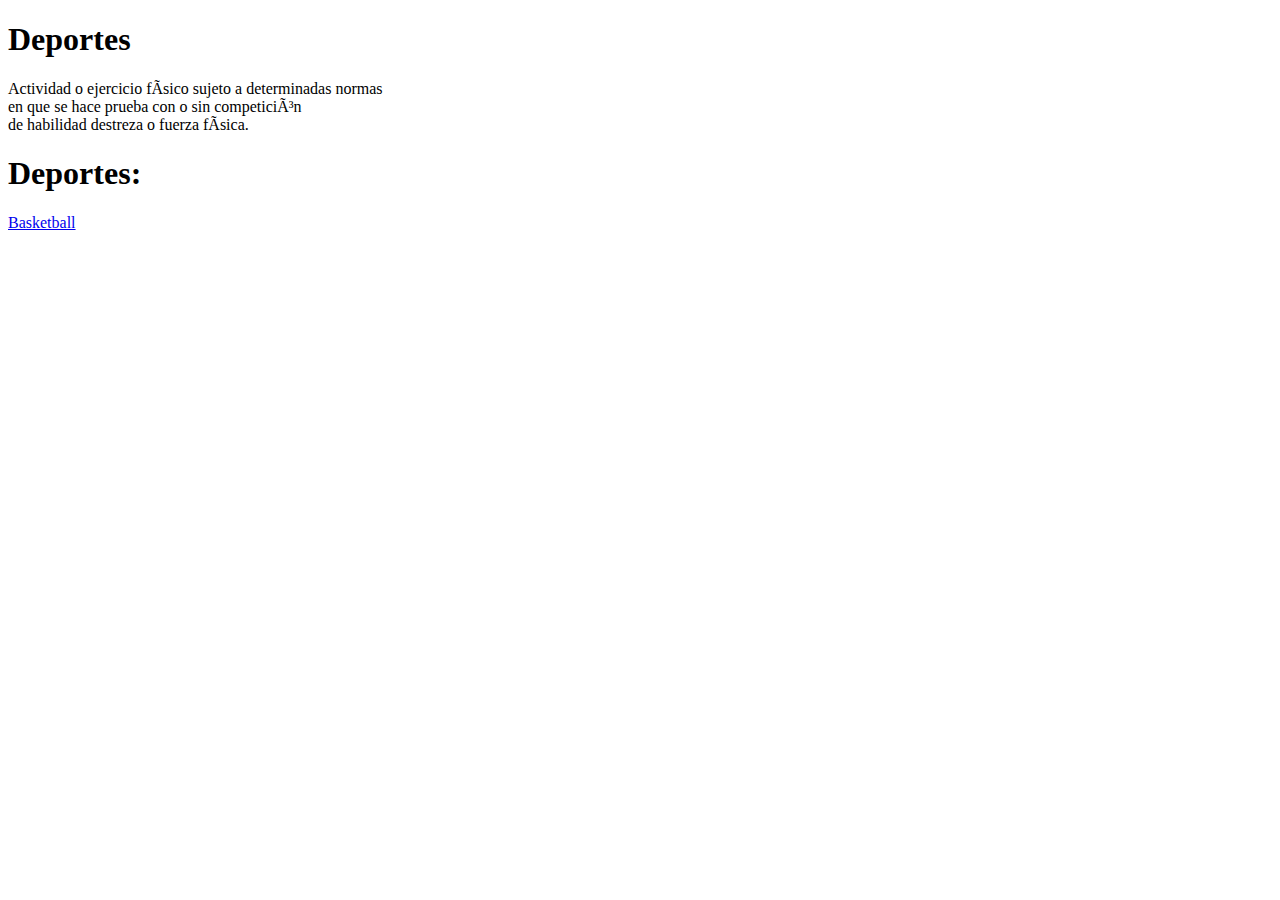
==== index.html @ 432853c9 "Version 1.0" ====
<!DOCTYPE html>
<html>

<head>
	<meta http-equiv="content-type" content="text/html; charset=" utf-8>
	<title> Deportes </title>
</head>

<body>
	<h1> Deportes </h1>
	<p> Actividad o ejercicio físico sujeto a determinadas normas <br />
		en que se hace prueba con o sin competición <br />
		de habilidad destreza o fuerza física. </p>

	<h1>Deportes:</h1>

	<a href="PaginaAuxiliar.html"> Basketball</a>
</body>

</html>
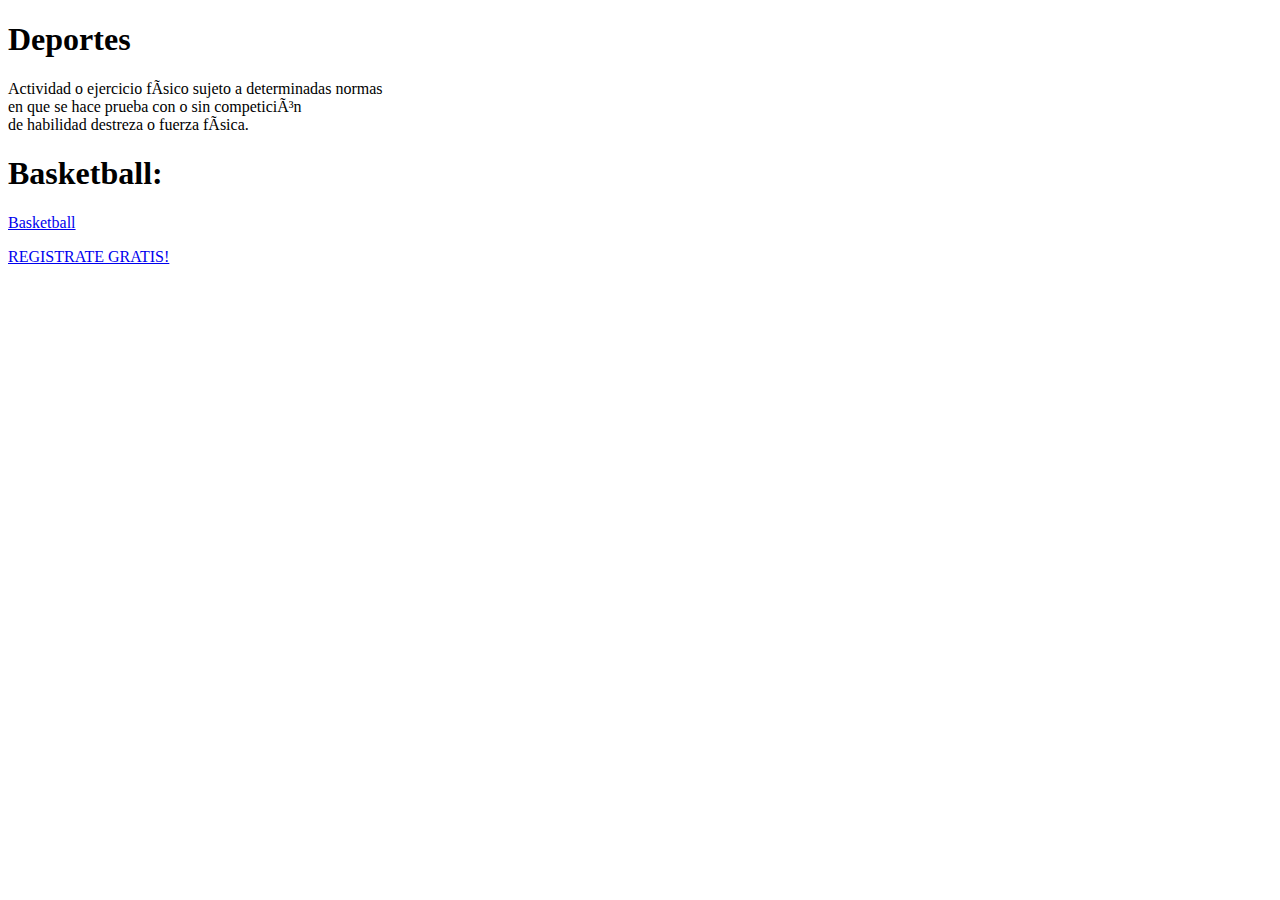
==== commit f7f01926: "version 1.2" ====
--- a/index.html
+++ b/index.html
@@ -12,9 +12,13 @@
 		en que se hace prueba con o sin competición <br />
 		de habilidad destreza o fuerza física. </p>
 
-	<h1>Deportes:</h1>
+	<h1>Basketball:</h1>
 
-	<a href="PaginaAuxiliar.html"> Basketball</a>
+	<p> </p><a href="PaginaAuxiliar.html"> Basketball</a> </p>
+	<p> </p><a href="formulario.html"> REGISTRATE GRATIS!</a> </p>
+	
+
+	
 </body>
 
 </html>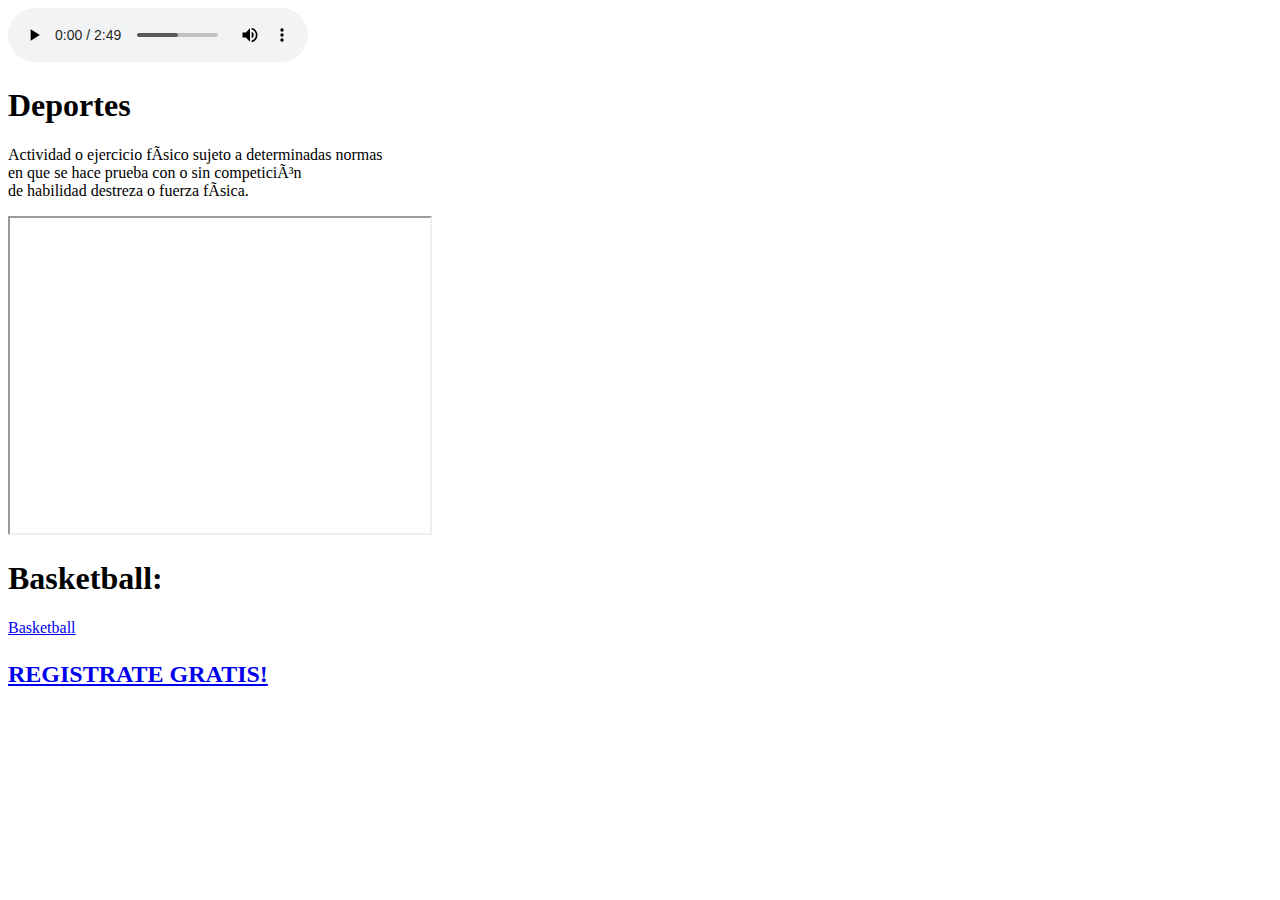
==== commit bd9eb4cd: "version 1.3" ====
--- a/index.html
+++ b/index.html
@@ -7,18 +7,24 @@
 </head>
 
 <body>
+	<audio controls autoplay> 
+		<source src="Maid with the Flaxen Hair.mp3" type="audio/mpeg">
+	</audio>
 	<h1> Deportes </h1>
 	<p> Actividad o ejercicio físico sujeto a determinadas normas <br />
 		en que se hace prueba con o sin competición <br />
 		de habilidad destreza o fuerza física. </p>
+		
+<iframe width="420" height="315" src="https://www.youtube.com/embed/9PctW-OKx6E">
+	</iframe>
+	<h1>Basketball:</h1> <a href="PaginaAuxiliar.html"> Basketball</a>
+	
+	<h2></p><a href="formulario.html"> REGISTRATE GRATIS!</a> </p></h2>
 
-	<h1>Basketball:</h1>
-
-	<p> </p><a href="PaginaAuxiliar.html"> Basketball</a> </p>
-	<p> </p><a href="formulario.html"> REGISTRATE GRATIS!</a> </p>
 	
 
-	
+
+
 </body>
 
 </html>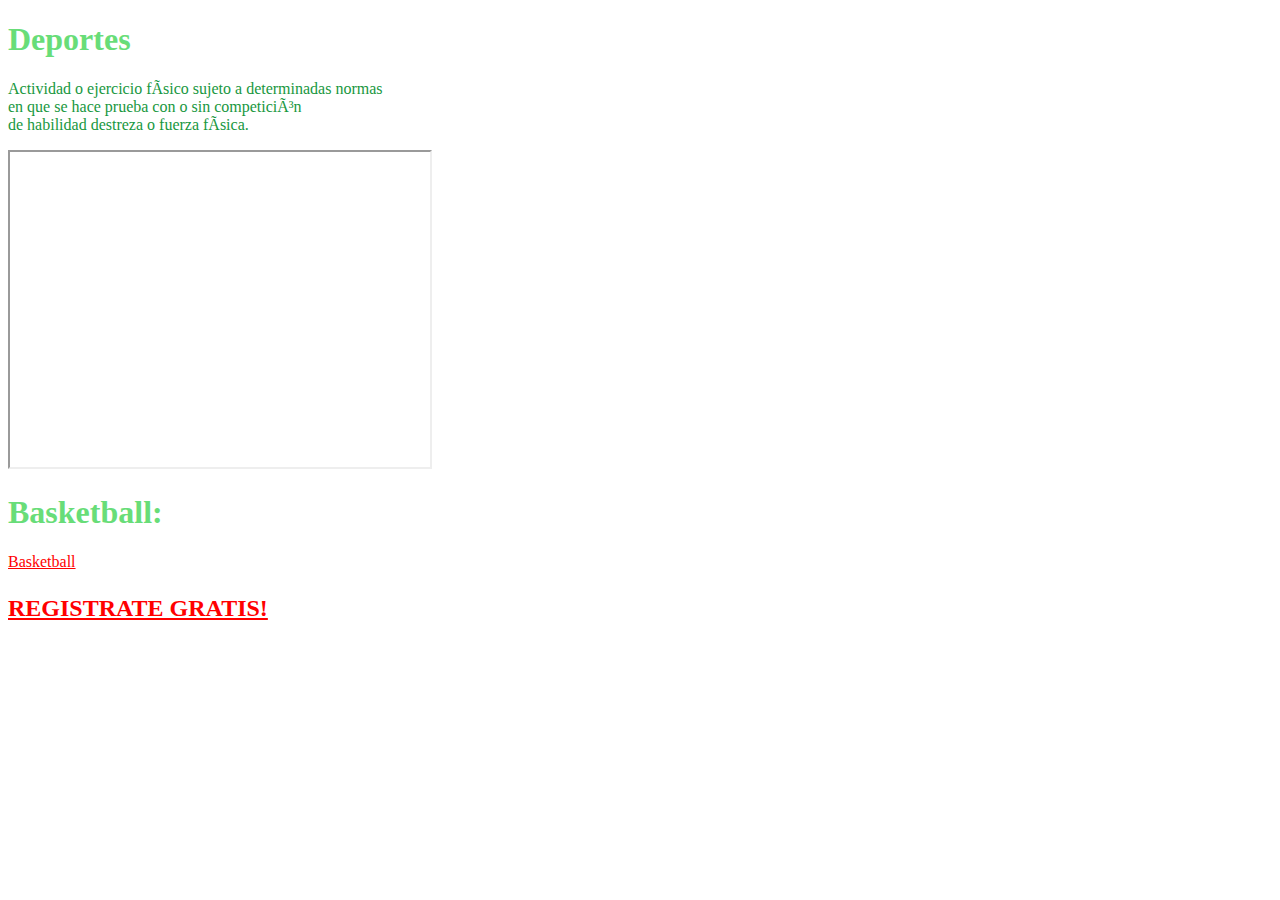
==== commit 9ce2793f: "version 1.4" ====
--- a/index.html
+++ b/index.html
@@ -4,16 +4,20 @@
 <head>
 	<meta http-equiv="content-type" content="text/html; charset=" utf-8>
 	<title> Deportes </title>
+	<link rel="stylesheet" href="style.css">
+	<style>
+		p{
+			color: rgb(24, 151, 62); font-style; 
+		}
+	</style>
 </head>
 
 <body>
-	<audio controls autoplay> 
-		<source src="Maid with the Flaxen Hair.mp3" type="audio/mpeg">
-	</audio>
-	<h1> Deportes </h1>
-	<p> Actividad o ejercicio físico sujeto a determinadas normas <br />
+	
+	<h1>Deportes</h1>
+	<p>Actividad o ejercicio físico sujeto a determinadas normas <br />
 		en que se hace prueba con o sin competición <br />
-		de habilidad destreza o fuerza física. </p>
+		de habilidad destreza o fuerza física.</p>
 		
 <iframe width="420" height="315" src="https://www.youtube.com/embed/9PctW-OKx6E">
 	</iframe>
--- a/style.css
+++ b/style.css
@@ -0,0 +1,25 @@
+h1{
+    color: #68dd78;
+    font-weight: bold;
+}
+
+a{
+    color: red;
+    font-family: 'Times New Roman', Times, serif
+}
+
+option{
+    color: rgb(148, 40, 100);
+    font-family: 'Times New Roman', Times, serif
+}
+
+td{
+    color: chocolate;
+    font: bold;
+}
+
+th{
+    color: blueviolet;
+    font: 900;
+}
+
